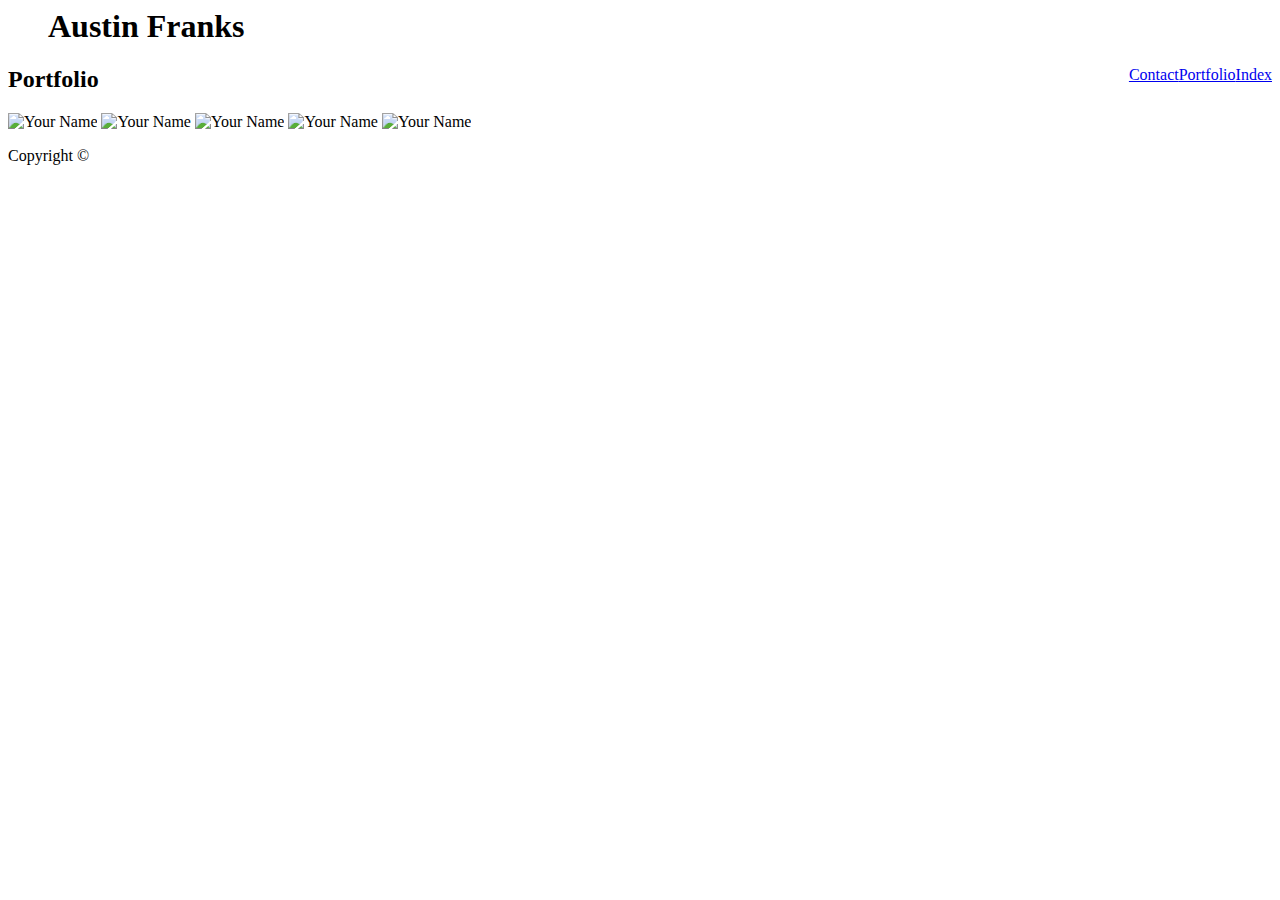
==== portfolio.html @ 4423ee7d "First commit" ====
<!DOCTYPE <!DOCTYPE html>
<html>
<head>
    <meta charset="utf-8" />
    <meta http-equiv="X-UA-Compatible" content="IE=edge">
    <title>Portfolio</title>
    <meta name="viewport" content="width=device-width, initial-scale=1">
    <link rel="stylesheet" type="text/css" media="screen" href="main.css" />
    <script src="main.js"></script>
</head>
<body>

        <nav class= "navbar navbar-light" style="background-color: #ffffff;" >

                <div class= "navbar" >
                <!--STYLE="LIST-STYLE-TYPE: NONE"; GETS RID OF BULLETS-->
                <ul style="list-style-type: none" class>
               
                <h1 class="navbar">Austin Franks</h1>   
                    <li class="navbar" style="float:right"><a href="index.html">Index</a></li>
                    <li class="navbar" style="float:right"><a href="Portfolio.html">Portfolio</a></li>
                    <li class="navbar" style="float:right"><a href="contact.html">Contact</a></li>
                    
                </ul>
            
                </div>
            
        </nav>


        <div>
        
               <h2>
                   Portfolio
               </h2>
            
               <section class="portimg">
                    <img id="portfolio-img" src="https://placehold.it/200x200" alt="Your Name">
                    <img id="portfolio-img" src="https://placehold.it/200x200" alt="Your Name">
                    <img id="portfolio-img" src="https://placehold.it/200x200" alt="Your Name">
                    <img id="portfolio-img" src="https://placehold.it/200x200" alt="Your Name">
                    <img id="portfolio-img" src="https://placehold.it/200x200" alt="Your Name">
            
               </section>
            
                </nav>
            </div>
            
                
                <footer>
                        <p>
                            Copyright &copy;
                        </p>
                    
                    </footer>
</body>
</html>
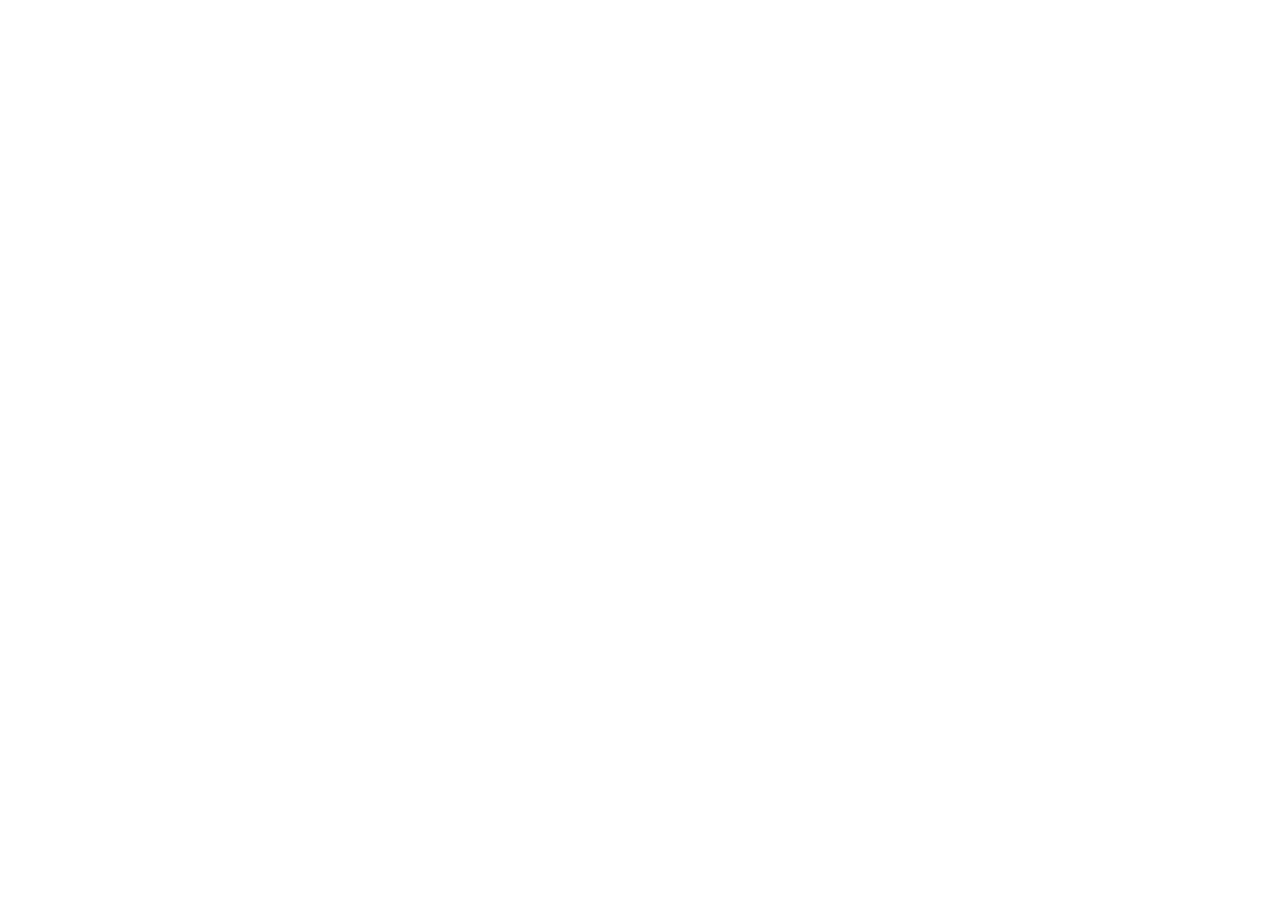
==== commit 7b7ccfbd: "update" ====
--- a/portfolio.html
+++ b/portfolio.html
@@ -10,48 +10,5 @@
 </head>
 <body>
 
-        <nav class= "navbar navbar-light" style="background-color: #ffffff;" >
-
-                <div class= "navbar" >
-                <!--STYLE="LIST-STYLE-TYPE: NONE"; GETS RID OF BULLETS-->
-                <ul style="list-style-type: none" class>
-               
-                <h1 class="navbar">Austin Franks</h1>   
-                    <li class="navbar" style="float:right"><a href="index.html">Index</a></li>
-                    <li class="navbar" style="float:right"><a href="Portfolio.html">Portfolio</a></li>
-                    <li class="navbar" style="float:right"><a href="contact.html">Contact</a></li>
-                    
-                </ul>
-            
-                </div>
-            
-        </nav>
-
-
-        <div>
-        
-               <h2>
-                   Portfolio
-               </h2>
-            
-               <section class="portimg">
-                    <img id="portfolio-img" src="https://placehold.it/200x200" alt="Your Name">
-                    <img id="portfolio-img" src="https://placehold.it/200x200" alt="Your Name">
-                    <img id="portfolio-img" src="https://placehold.it/200x200" alt="Your Name">
-                    <img id="portfolio-img" src="https://placehold.it/200x200" alt="Your Name">
-                    <img id="portfolio-img" src="https://placehold.it/200x200" alt="Your Name">
-            
-               </section>
-            
-                </nav>
-            </div>
-            
-                
-                <footer>
-                        <p>
-                            Copyright &copy;
-                        </p>
-                    
-                    </footer>
 </body>
 </html>